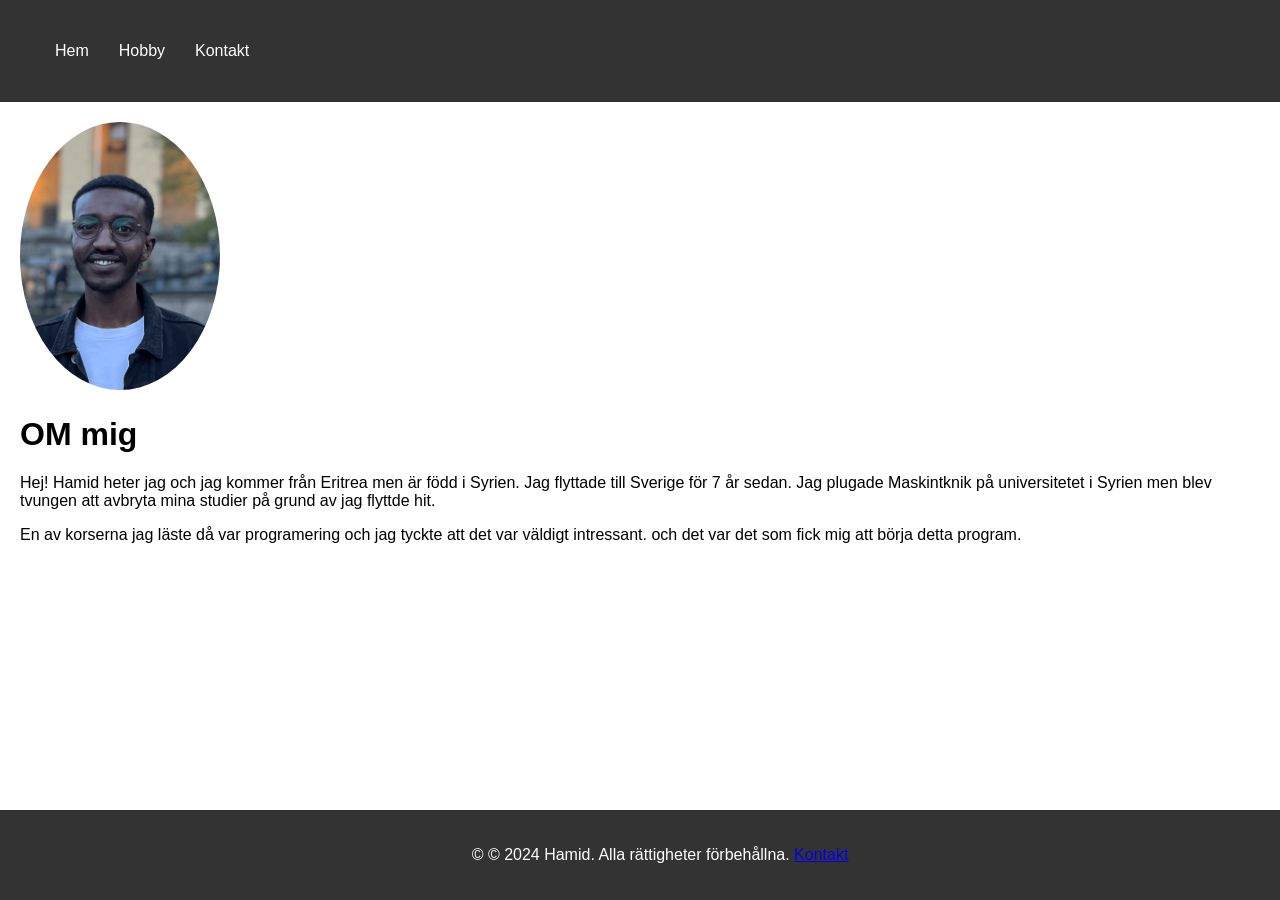
==== index.html @ 35ed9c7b "first commit" ====
<!doctype html>
<html lang="sv">
  <head>
    <meta charset="UTF-8" />
    <meta name="viewport" content="width=device-width, initial-scale=1.0" />
    <title>Min portfölj</title>
    <link rel="stylesheet" href="styles.css" />
  </head>
  <body>
    <header>
      <nav class="navbar">
        <ul>
          <li><a href="index.html">Hem</a></li>
          <li><a href="hobby.html">Hobby</a></li>
          <li><a href="kontakt.html">Kontakt</a></li>
        </ul>
      </nav>
    </header>

    <main>
      <img
        src="./images/IMG_6314.png"
        alt="Bild på mig"
        class="profile-image"
      />
      <h1>OM mig</h1>

      <p>
        Hej! Hamid heter jag och jag kommer från Eritrea men är född i Syrien.
        Jag flyttade till Sverige för 7 år sedan. Jag plugade Maskintknik på
        universitetet i Syrien men blev tvungen att avbryta mina studier på
        grund av jag flyttde hit.
      </p>

      <p>
        En av korserna jag läste då var programering och jag tyckte att det var
        väldigt intressant. och det var det som fick mig att börja detta
        program.
      </p>
    </main>
    <footer>
      <p>
        &copy; © 2024 Hamid. Alla rättigheter förbehållna.
        <a href="kontakt.html">Kontakt</a>
      </p>
    </footer>
  </body>
</html>
---- styles.css ----
body {
  font-family: Arial, sans-serif;
  margin: 0;
  padding: 0;
  min-height: 100vh;
  display: flex;
  flex-direction: column;

  /*background-color: #1e1e1e;*/
}
.navbar {
  background-color: #333;

  height: 100%;
  display: flex;
}
.navbar nav {
  width: fit-content;
  height: 100%;
}
.navbar ul {
  list-style: none;
  display: flex;
}
.navbar ul li {
  display: inline;
  float: left;
}
.navbar ul li a {
  color: white;
  text-decoration: none;
  line-height: 70px;
  padding: 0 15px;
  display: block;
}
main {
  padding: 20px;
  flex: 1;
}
.profile-image {
  width: 200px;
  border-radius: 50%;
}
.football {
  width: 200px;
  height: auto;
}
.real-madrid {
  width: 150px;
  height: auto;
}
footer {
  background-color: #333;
  color: white;
  text-align: center;
  padding: 20px;
  width: 100%;
}
th,
td {
  padding: 10px;
  text-align: left;
  border-bottom: 1px solid #ddd;
}
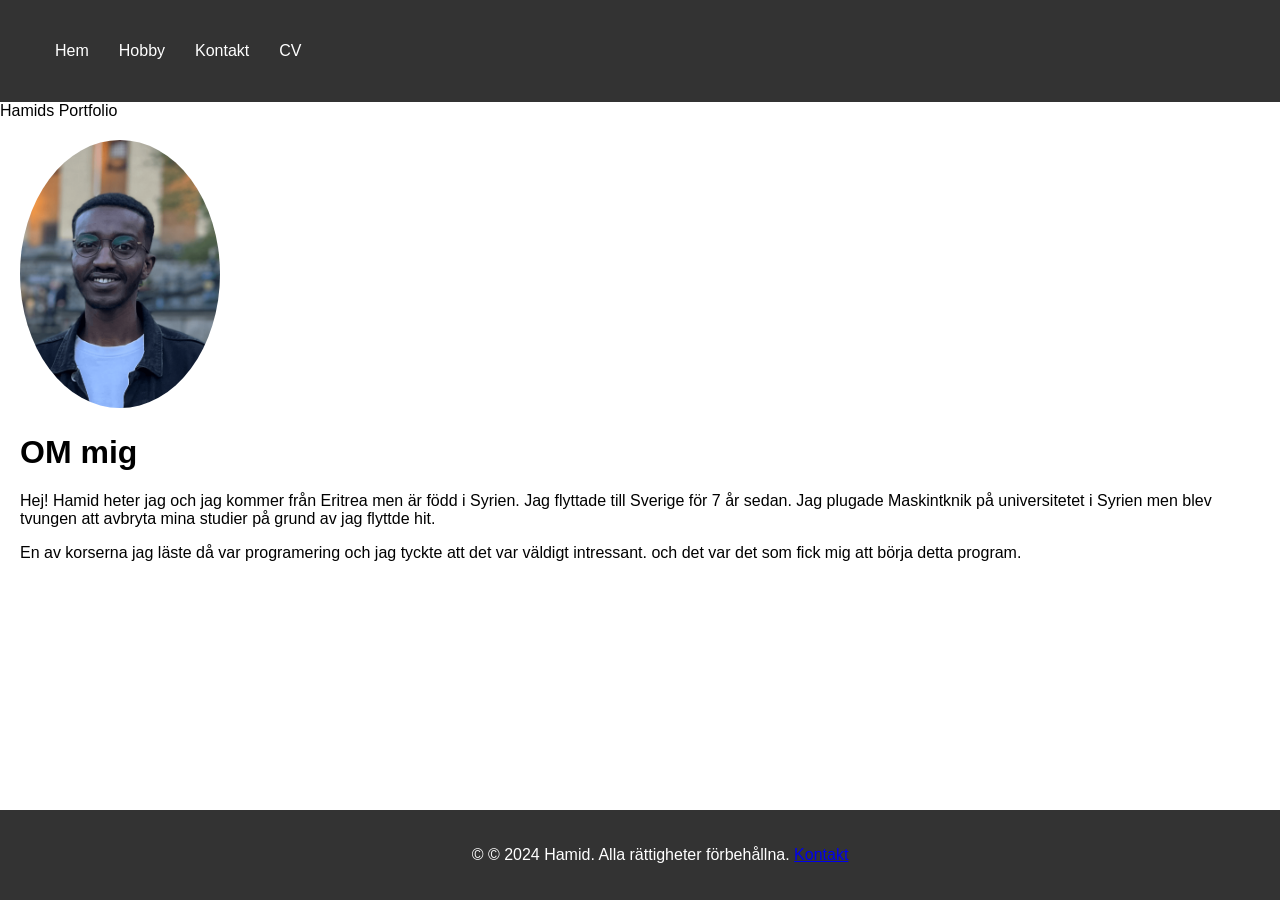
==== commit 8baca9c4: "Lagt till filen program" ====
--- a/index.html
+++ b/index.html
@@ -13,8 +13,10 @@
           <li><a href="index.html">Hem</a></li>
           <li><a href="hobby.html">Hobby</a></li>
           <li><a href="kontakt.html">Kontakt</a></li>
+          <li><a href="program.html">CV</a></li>
         </ul>
       </nav>
+      Hamids Portfolio
     </header>
 
     <main>
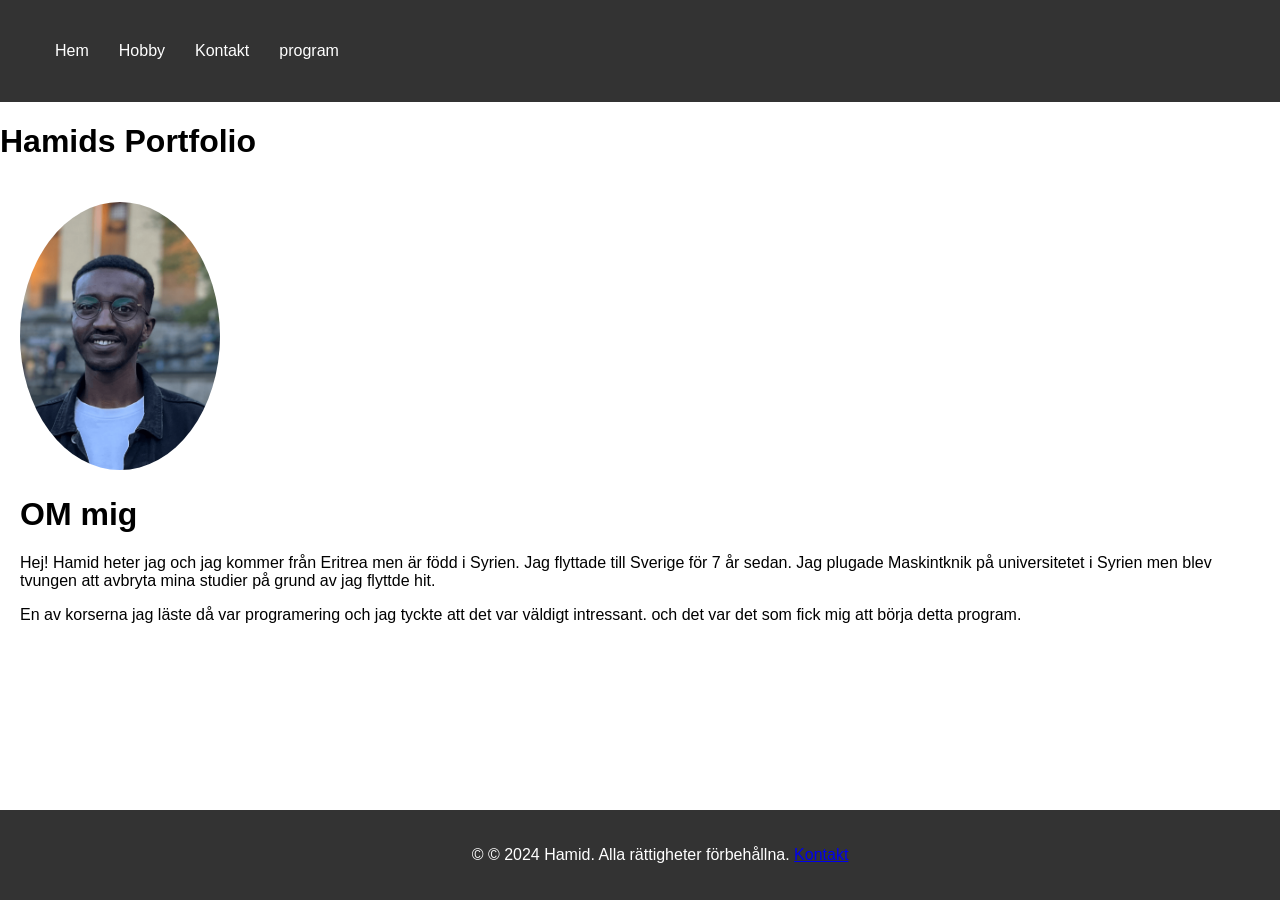
==== commit 885b2523: "laggt till varcel i readme.md" ====
--- a/index.html
+++ b/index.html
@@ -13,10 +13,10 @@
           <li><a href="index.html">Hem</a></li>
           <li><a href="hobby.html">Hobby</a></li>
           <li><a href="kontakt.html">Kontakt</a></li>
-          <li><a href="program.html">CV</a></li>
+          <li><a href="program.html">program</a></li>
         </ul>
       </nav>
-      Hamids Portfolio
+      <h1>Hamids Portfolio</h1>
     </header>
 
     <main>
